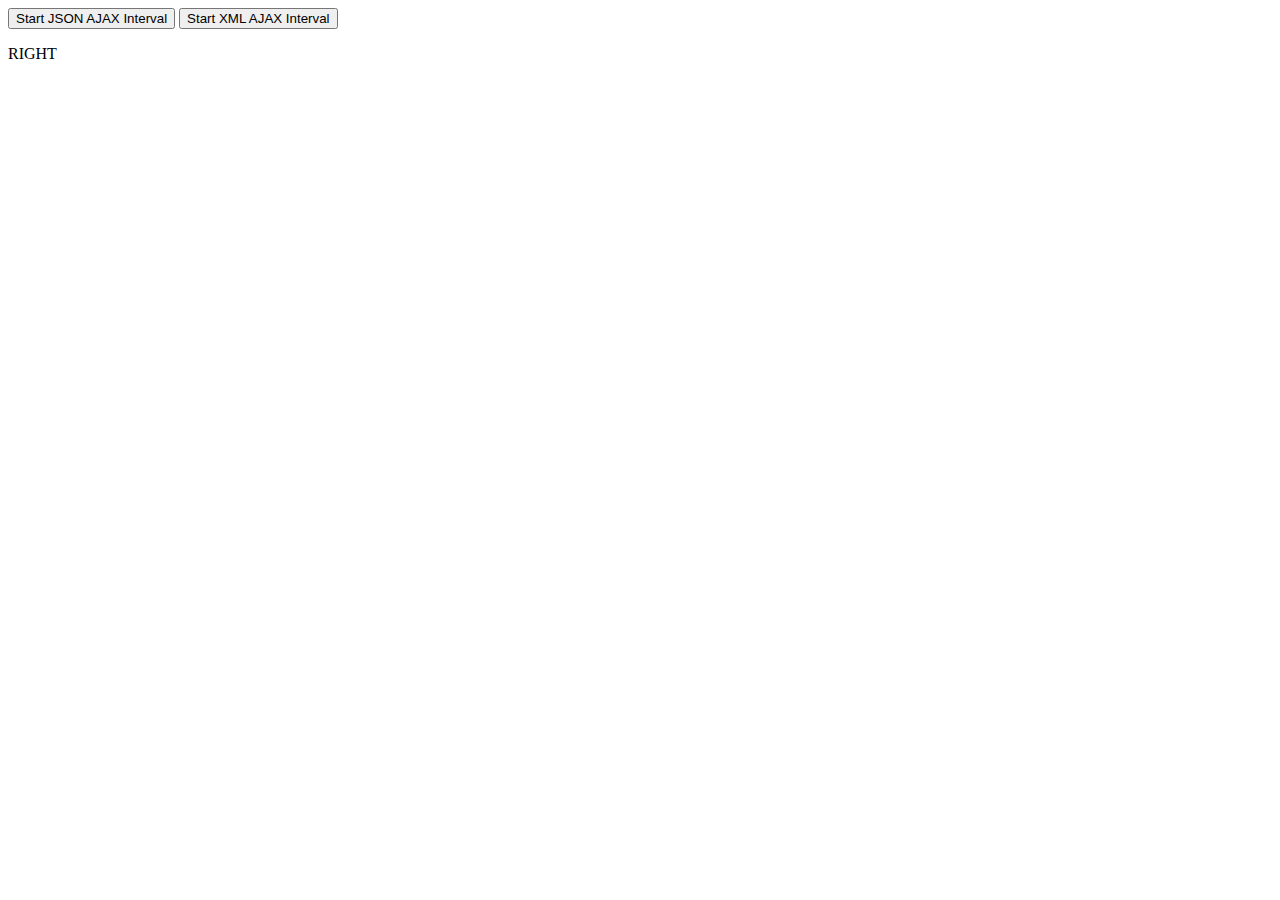
==== to_player/index.html @ 2e9d8b1f "initial commit" ====
<!-- index.html -->
<html>
  <head>
    <title>Neocast Stanchion Demo</title>
    <script src="https://ajax.googleapis.com/ajax/libs/jquery/2.1.4/jquery.min.js"></script>
    <script src="js/stanchion_demo.js"></script>
    <link rel="stylesheet" href="https://maxcdn.bootstrapcdn.com/bootstrap/3.3.5/css/bootstrap.min.css" integrity="sha512-dTfge/zgoMYpP7QbHy4gWMEGsbsdZeCXz7irItjcC3sPUFtf0kuFbDz/ixG7ArTxmDjLXDmezHubeNikyKGVyQ==" crossorigin="anonymous">
  </head>
  <body>
    <div id="ajax_controls" class='col-md-4'>
      <button type="button" id="json_button" class="btn btn-primary" data-request_format="json"></button>
      <button type="button" id="xml_button" class="btn btn-primary" data-request_format="xml"></button>
    </div>
    <div id="ajax_controls" class='col-md-4'>
    </div>
    <div id="nada" class='col-md-4'>
      <p> RIGHT </p>
    </div>
  </body>
</html>
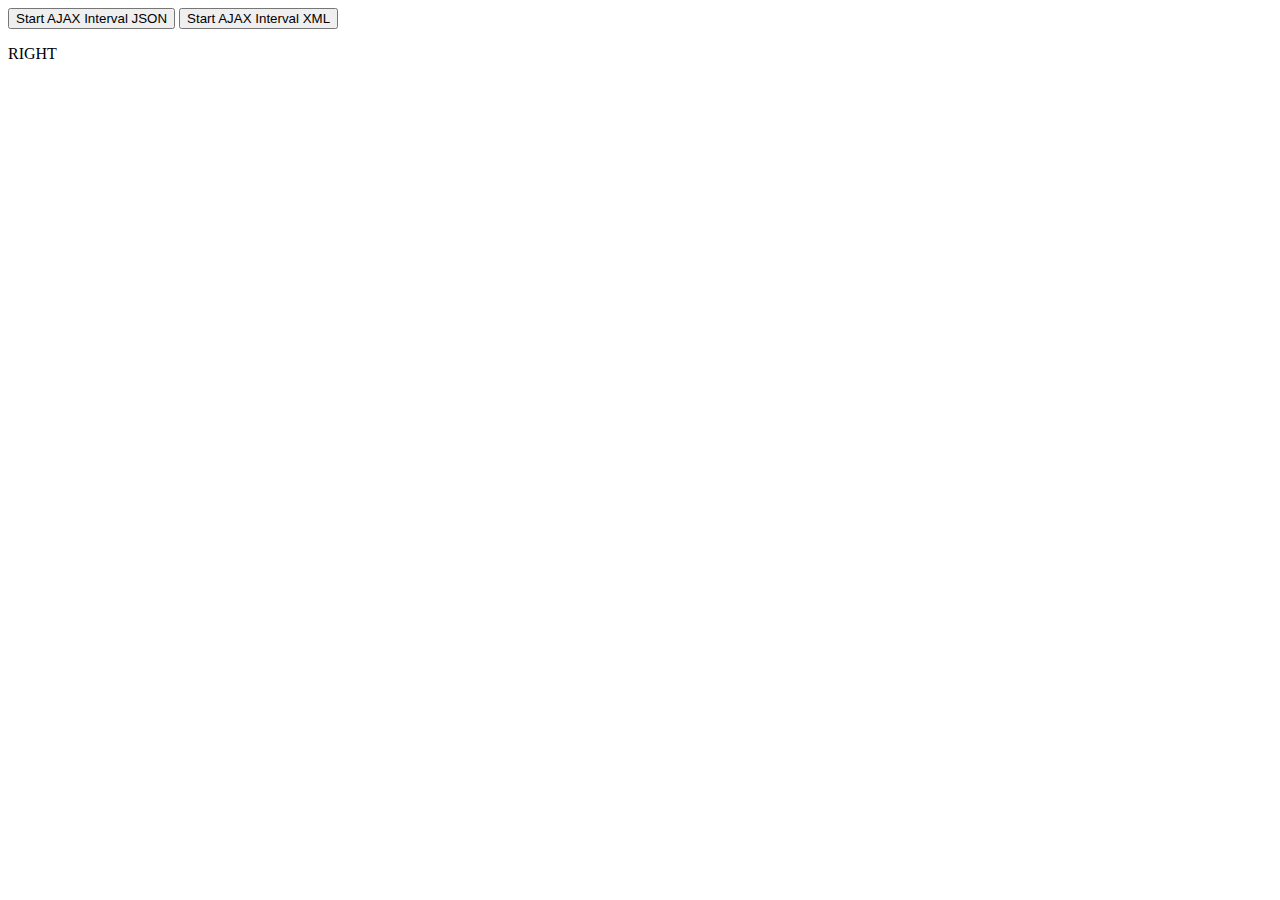
==== commit 38021e01: "Cleaning up some nasty duplication, keep it dry sucka!" ====
--- a/to_player/index.html
+++ b/to_player/index.html
@@ -8,8 +8,8 @@
   </head>
   <body>
     <div id="ajax_controls" class='col-md-4'>
-      <button type="button" id="json_button" class="btn btn-primary" data-request_format="json"></button>
-      <button type="button" id="xml_button" class="btn btn-primary" data-request_format="xml"></button>
+      <button type="button" class="btn btn-primary ajax_button" data-request_format="json">Start AJAX Interval JSON</button>
+      <button type="button" class="btn btn-primary ajax_button" data-request_format="xml">Start AJAX Interval XML</button>
     </div>
     <div id="ajax_controls" class='col-md-4'>
     </div>
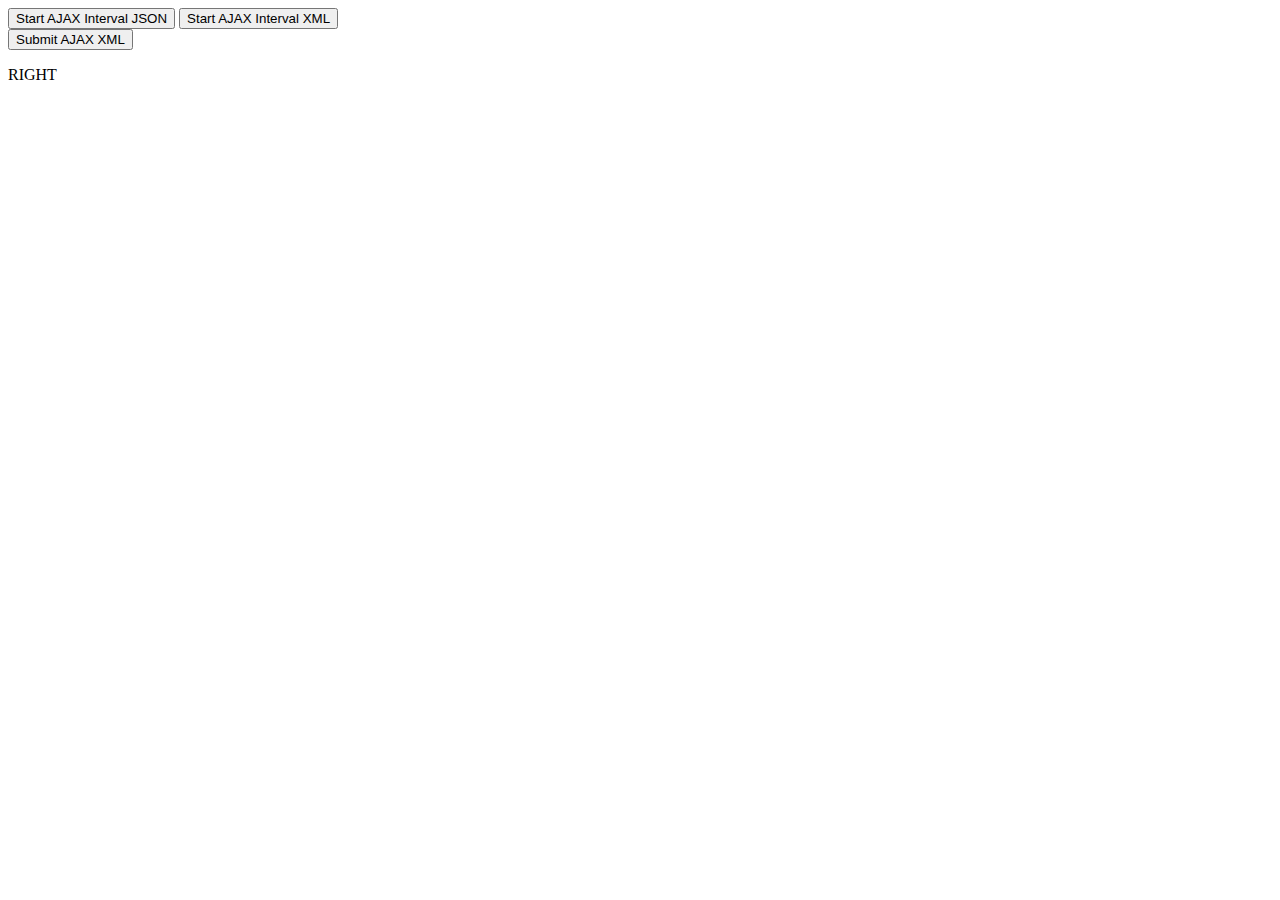
==== commit 5189be35: "Cleaning up Sinatra app; adding button to post XML" ====
--- a/to_player/index.html
+++ b/to_player/index.html
@@ -12,6 +12,7 @@
       <button type="button" class="btn btn-primary ajax_button" data-request_format="xml">Start AJAX Interval XML</button>
     </div>
     <div id="ajax_controls" class='col-md-4'>
+      <button type="button" id='submit_ajax' class="btn btn-primary" data-request_format="xml">Submit AJAX XML</button>
     </div>
     <div id="nada" class='col-md-4'>
       <p> RIGHT </p>
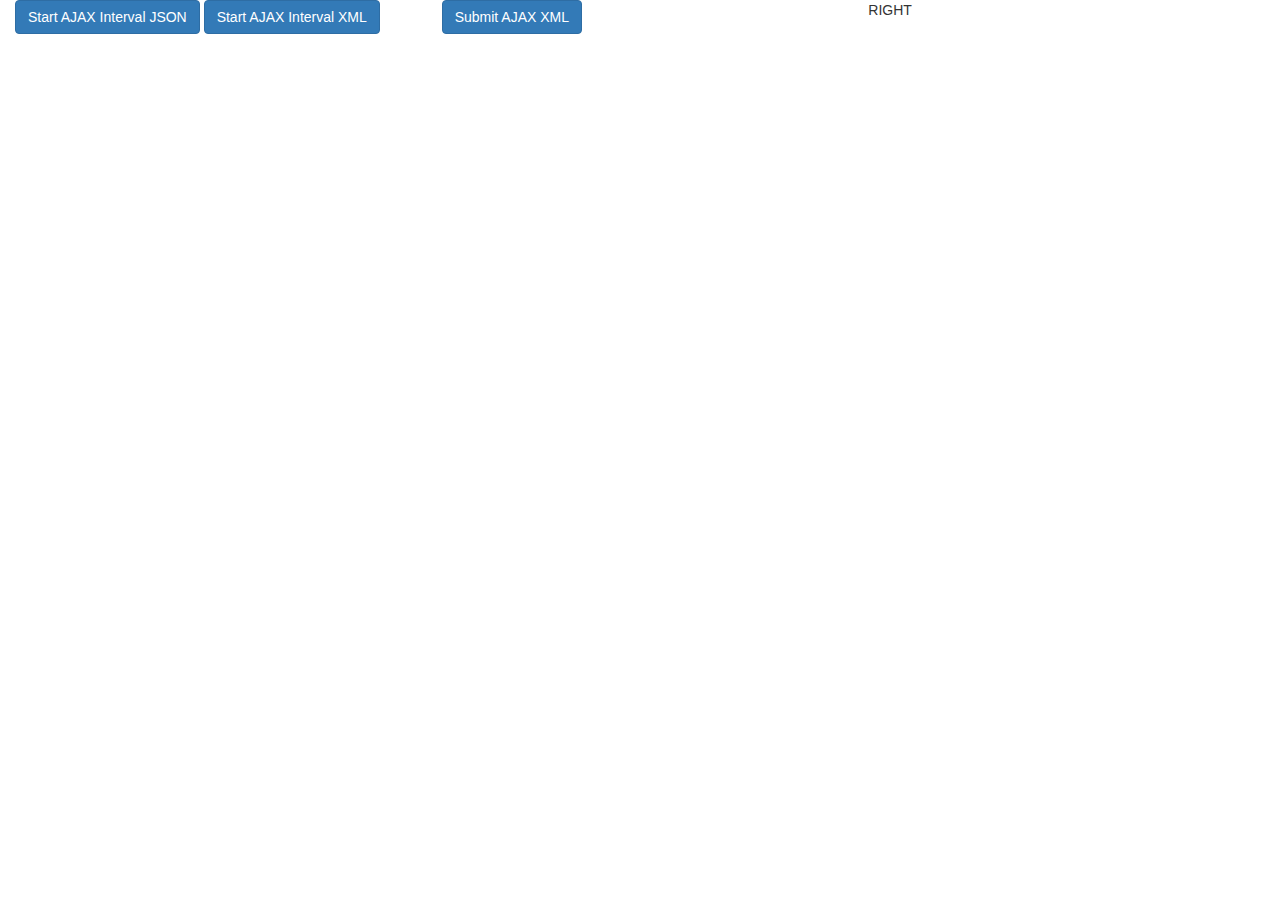
==== commit 2ab60a86: "1) adding minified jQuery and Bootstrap 2) Finalizing status code of POST" ====
--- a/to_player/index.html
+++ b/to_player/index.html
@@ -2,9 +2,11 @@
 <html>
   <head>
     <title>Neocast Stanchion Demo</title>
-    <script src="https://ajax.googleapis.com/ajax/libs/jquery/2.1.4/jquery.min.js"></script>
+    <!-- // <script src="https://ajax.googleapis.com/ajax/libs/jquery/2.1.4/jquery.min.js"></script> -->
+    <script type="text/javascript" src="js/jquery-2.1.4.min.js"></script>
     <script src="js/stanchion_demo.js"></script>
-    <link rel="stylesheet" href="https://maxcdn.bootstrapcdn.com/bootstrap/3.3.5/css/bootstrap.min.css" integrity="sha512-dTfge/zgoMYpP7QbHy4gWMEGsbsdZeCXz7irItjcC3sPUFtf0kuFbDz/ixG7ArTxmDjLXDmezHubeNikyKGVyQ==" crossorigin="anonymous">
+    <!-- <link rel="stylesheet" href="https://maxcdn.bootstrapcdn.com/bootstrap/3.3.5/css/bootstrap.min.css" integrity="sha512-dTfge/zgoMYpP7QbHy4gWMEGsbsdZeCXz7irItjcC3sPUFtf0kuFbDz/ixG7ArTxmDjLXDmezHubeNikyKGVyQ==" crossorigin="anonymous"> -->
+    <link rel="stylesheet" type="text/css" href="css/bootstrap.min.css">
   </head>
   <body>
     <div id="ajax_controls" class='col-md-4'>
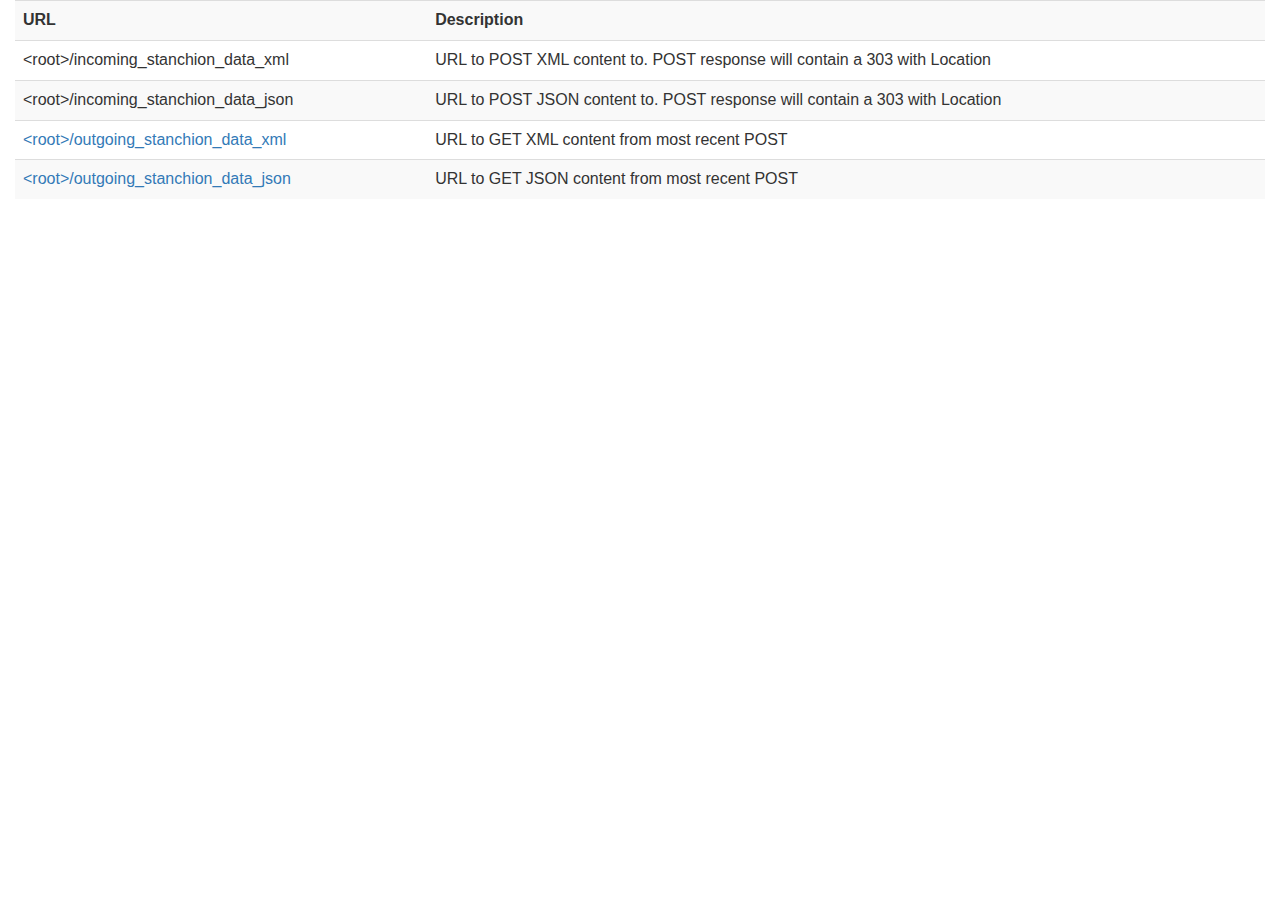
==== commit b3226136: "Cleaning up the URLs, making a proper home page and adding a 404 error page." ====
--- a/to_player/index.html
+++ b/to_player/index.html
@@ -9,15 +9,29 @@
     <link rel="stylesheet" type="text/css" href="css/bootstrap.min.css">
   </head>
   <body>
-    <div id="ajax_controls" class='col-md-4'>
-      <button type="button" class="btn btn-primary ajax_button" data-request_format="json">Start AJAX Interval JSON</button>
-      <button type="button" class="btn btn-primary ajax_button" data-request_format="xml">Start AJAX Interval XML</button>
-    </div>
-    <div id="ajax_controls" class='col-md-4'>
-      <button type="button" id='submit_ajax' class="btn btn-primary" data-request_format="xml">Submit AJAX XML</button>
-    </div>
-    <div id="nada" class='col-md-4'>
-      <p> RIGHT </p>
+    <div class='col-md-12'>
+      <table class="table table-striped">
+        <tr>
+          <th>URL</th>
+          <th>Description</th>
+        </tr>
+        <tr>
+          <td>&ltroot&gt/incoming_stanchion_data_xml</td>
+          <td>URL to POST XML content to. POST response will contain a 303 with Location</td>
+        </tr>
+        <tr>
+          <td>&ltroot&gt/incoming_stanchion_data_json</td>
+          <td>URL to POST JSON content to. POST response will contain a 303 with Location</td>
+        </tr>
+        <tr>
+          <td><a href="/outgoing_stanchion_data_xml">&ltroot&gt/outgoing_stanchion_data_xml</a></td>
+          <td>URL to GET XML content from most recent POST</td>
+        </tr>
+        <tr>
+          <td><a href="/outgoing_stanchion_data_json">&ltroot&gt/outgoing_stanchion_data_json</a></td>
+          <td>URL to GET JSON content from most recent POST</td>
+        </tr>
+      </table>
     </div>
   </body>
 </html>
